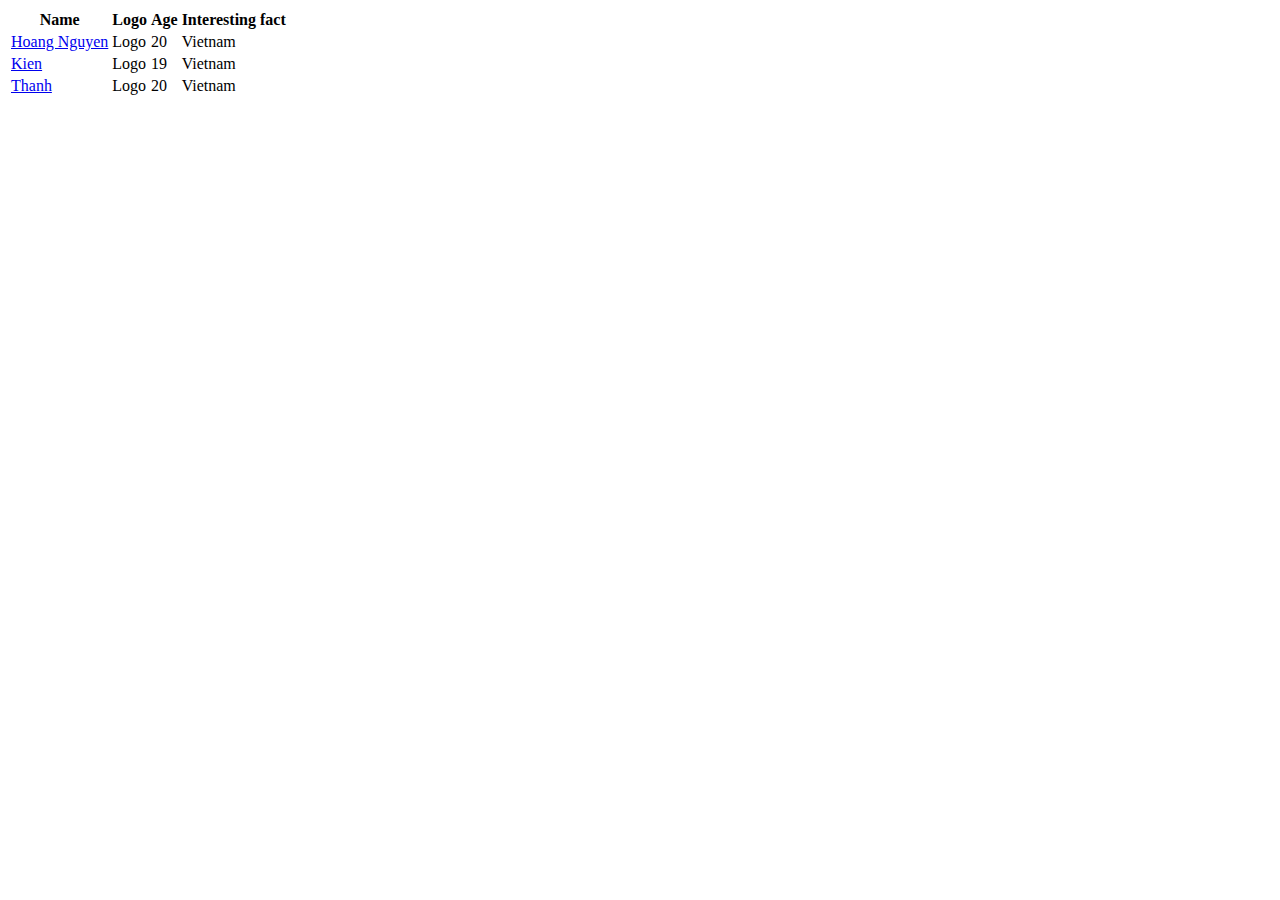
==== index.html @ 81214e30 "first commit" ====
<!doctype html>

<html lang="en">
<head>
  <meta charset="utf-8">
  <meta name="viewport" content="width=device-width, initial-scale=1">

  <title>A Basic HTML5 Template</title>
  <meta name="description" content="A simple HTML5 Template for new projects.">
  <meta name="author" content="SitePoint">

  <meta property="og:title" content="A Basic HTML5 Template">
  <meta property="og:type" content="website">
  <meta property="og:url" content="https://www.sitepoint.com/a-basic-html5-template/">
  <meta property="og:description" content="A simple HTML5 Template for new projects.">
  <meta property="og:image" content="image.png">

  <link rel="icon" href="/favicon.ico">
  <link rel="icon" href="/favicon.svg" type="image/svg+xml">
  <link rel="apple-touch-icon" href="/apple-touch-icon.png">

  <link rel="stylesheet" href="css/styles.css?v=1.0">

</head>

<body>
  

  <table>
    <tr>
      <th>Name</th>
      <th>Logo</th>
      <th>Age</th>
      <th>Interesting fact</th>
    </tr>
    <tr class=member>
      <td><a href="./hoang_nguyen.html">Hoang Nguyen</a></td> 
        <!--  <a href="https://www.w3schools.com">Visit W3Schools.com!</a>  -->
      <td>Logo</td>
      <td>20</td>
      <td>Vietnam</td>
    </tr>
    <tr class=member>
      <td><a href="./kien_bui.html">Kien</a></td>
      <td>Logo</td>
      <td>19</td>
      <td>Vietnam</td>
    </tr>
    <tr class=member>
      <td><a href=./thanh.html>Thanh</a></td>
      <td>Logo</td>
      <td>20</td>
      <td>Vietnam</td>
    </tr>
  </table> 
  <script src="js/scripts.js"></script>
</body>
</html>
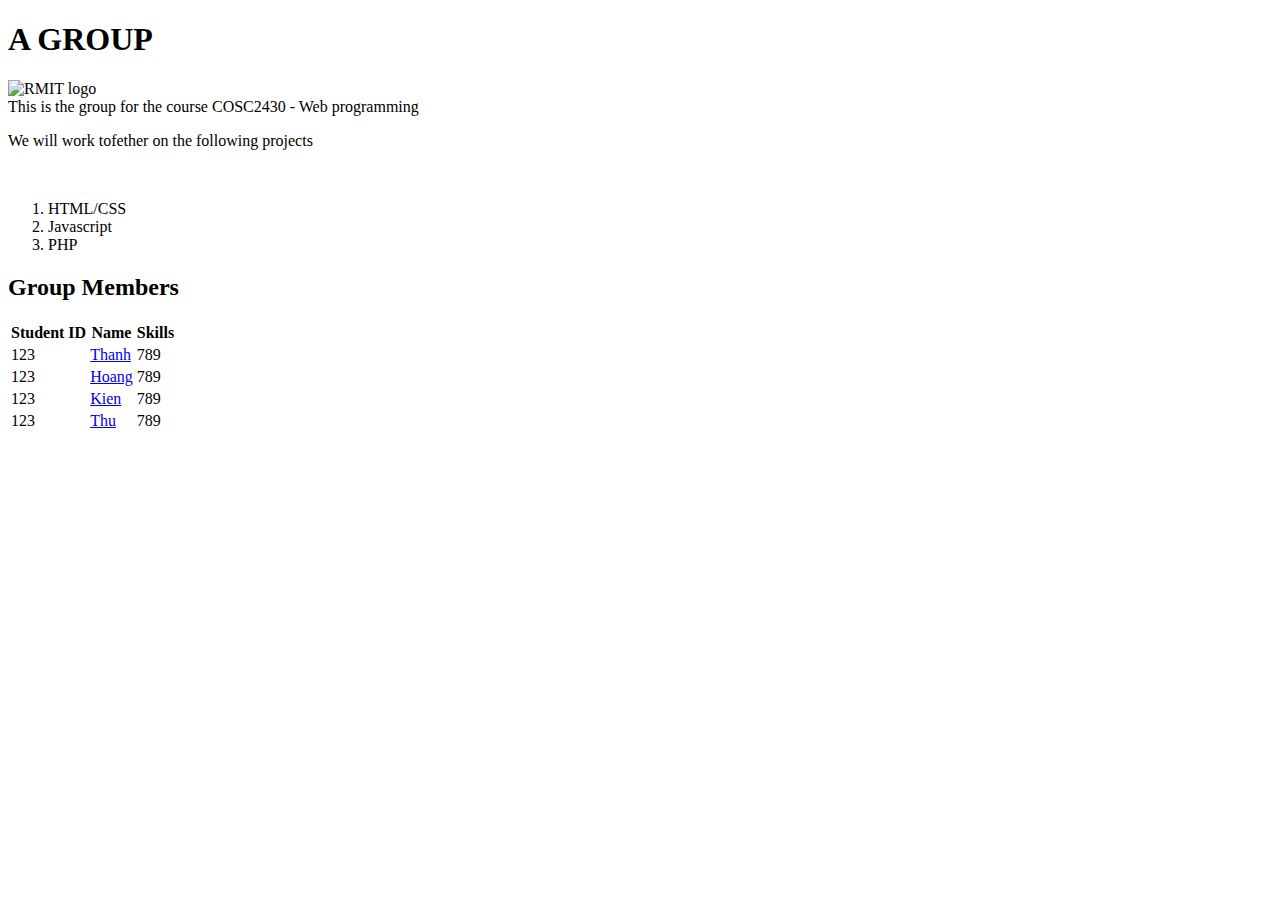
==== commit 744d9845: "Add files via upload" ====
--- a/index.html
+++ b/index.html
@@ -1,58 +1,52 @@
-<!doctype html>
-
-<html lang="en">
-<head>
-  <meta charset="utf-8">
-  <meta name="viewport" content="width=device-width, initial-scale=1">
-
-  <title>A Basic HTML5 Template</title>
-  <meta name="description" content="A simple HTML5 Template for new projects.">
-  <meta name="author" content="SitePoint">
-
-  <meta property="og:title" content="A Basic HTML5 Template">
-  <meta property="og:type" content="website">
-  <meta property="og:url" content="https://www.sitepoint.com/a-basic-html5-template/">
-  <meta property="og:description" content="A simple HTML5 Template for new projects.">
-  <meta property="og:image" content="image.png">
-
-  <link rel="icon" href="/favicon.ico">
-  <link rel="icon" href="/favicon.svg" type="image/svg+xml">
-  <link rel="apple-touch-icon" href="/apple-touch-icon.png">
-
-  <link rel="stylesheet" href="css/styles.css?v=1.0">
-
-</head>
-
-<body>
-  
-
-  <table>
-    <tr>
-      <th>Name</th>
-      <th>Logo</th>
-      <th>Age</th>
-      <th>Interesting fact</th>
-    </tr>
-    <tr class=member>
-      <td><a href="./hoang_nguyen.html">Hoang Nguyen</a></td> 
-        <!--  <a href="https://www.w3schools.com">Visit W3Schools.com!</a>  -->
-      <td>Logo</td>
-      <td>20</td>
-      <td>Vietnam</td>
-    </tr>
-    <tr class=member>
-      <td><a href="./kien_bui.html">Kien</a></td>
-      <td>Logo</td>
-      <td>19</td>
-      <td>Vietnam</td>
-    </tr>
-    <tr class=member>
-      <td><a href=./thanh.html>Thanh</a></td>
-      <td>Logo</td>
-      <td>20</td>
-      <td>Vietnam</td>
-    </tr>
-  </table> 
-  <script src="js/scripts.js"></script>
-</body>
-</html>
+<!DOCTYPE html>
+<html>
+    <head>
+        <title> GROUP WEB</title>
+        <link rel="stylesheet" href="./Css/style.css">
+    </head>
+    <body>
+        <h1> A GROUP</h1>
+        <div class="logo">
+            <img src="https://www.bing.com/th?id=OIP.sLjlgWqL7ZrHkuscOG-suAHaHa&w=250&h=250&c=8&rs=1&qlt=90&o=6&pid=3.1&rm=2" alt="RMIT logo">
+        </div>
+
+        <aside> This is the group for the course COSC2430 - Web programming</aside>
+        <p>We will work tofether on the following projects</p>
+        <br>
+        <div class="projects">
+            <ol class ="items">
+                <li>HTML/CSS</li>
+                <li>Javascript</li>
+                <li>PHP</li>
+            </ol>
+        </div>
+        <h2>Group Members</h2>
+        <table>
+            <tr>
+                <th class="col">Student ID</th>
+                <th class="col">Name</th>
+                <th class="col">Skills</th>
+            </tr>
+            <tr>
+                <td class="col">123</td>
+                <td class="col"> <a href="https://sas.rmit.edu.vn/#/">Thanh</a></td>
+                <td class="col">789</td>
+            </tr>
+            <tr>
+                <td class="col">123</td>
+                <td class="col"> <a href="https://sas.rmit.edu.vn/#/">Hoang</a></td>
+                <td class="col">789</td>
+            </tr>
+            <tr>
+                <td class="col">123</td>
+                <td class="col"> <a href="https://sas.rmit.edu.vn/#/">Kien</a></td>
+                <td class="col">789</td>
+            </tr>
+            <tr>
+                <td class="col">123</td>
+                <td class="col"> <a href="https://sas.rmit.edu.vn/#/">Thu</a></td>
+                <td class="col">789</td>
+            </tr>
+        </table>
+    </body>
+</html>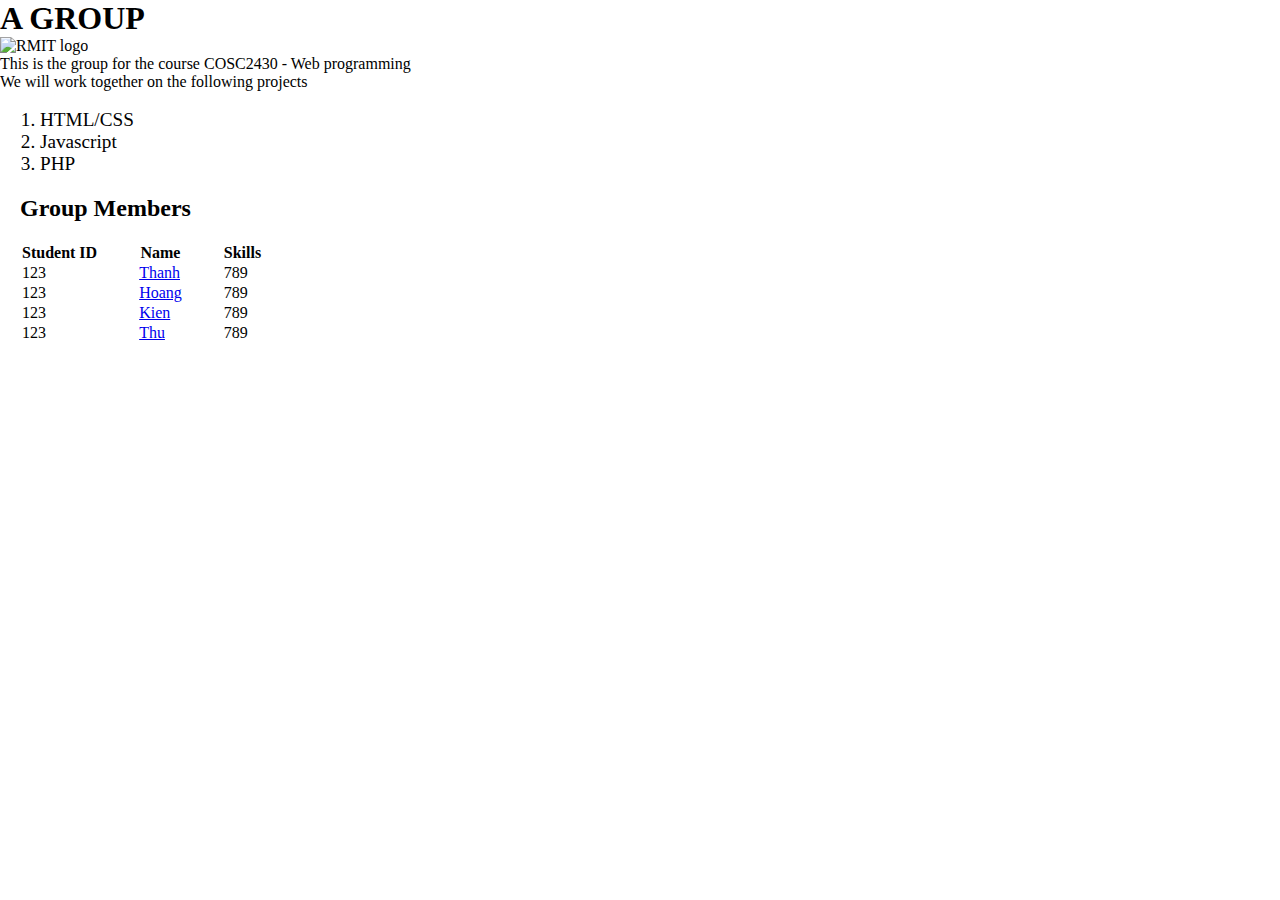
==== commit ddcd09a8: "thanh" ====
--- a/index.html
+++ b/index.html
@@ -2,7 +2,7 @@
 <html>
     <head>
         <title> GROUP WEB</title>
-        <link rel="stylesheet" href="./Css/style.css">
+        <link rel="stylesheet" href="./style.css">
     </head>
     <body>
         <h1> A GROUP</h1>
@@ -11,7 +11,7 @@
         </div>
 
         <aside> This is the group for the course COSC2430 - Web programming</aside>
-        <p>We will work tofether on the following projects</p>
+        <p>We will work together on the following projects</p>
         <br>
         <div class="projects">
             <ol class ="items">
@@ -29,17 +29,17 @@
             </tr>
             <tr>
                 <td class="col">123</td>
-                <td class="col"> <a href="https://sas.rmit.edu.vn/#/">Thanh</a></td>
+                <td class="col"> <a href="./thanh.html">Thanh</a></td>
                 <td class="col">789</td>
             </tr>
             <tr>
                 <td class="col">123</td>
-                <td class="col"> <a href="https://sas.rmit.edu.vn/#/">Hoang</a></td>
+                <td class="col"> <a href="./hoang_nguyen.html">Hoang</a></td>
                 <td class="col">789</td>
             </tr>
             <tr>
                 <td class="col">123</td>
-                <td class="col"> <a href="https://sas.rmit.edu.vn/#/">Kien</a></td>
+                <td class="col"> <a href="./kien_bui.html">Kien</a></td>
                 <td class="col">789</td>
             </tr>
             <tr>
--- a/style.css
+++ b/style.css
@@ -0,0 +1,20 @@
+*{
+    margin: 0px;
+    padding: 0px;
+}
+
+h2{
+    padding-left: 20px;
+    margin-top: 20px;
+    margin-bottom: 20px;
+}
+.col{
+    margin-top: 20px;
+    padding: 0px 20px;
+}
+
+.projects{
+    padding-left: 40px;
+    font-size: 120%;
+    list-style: decimal;
+}
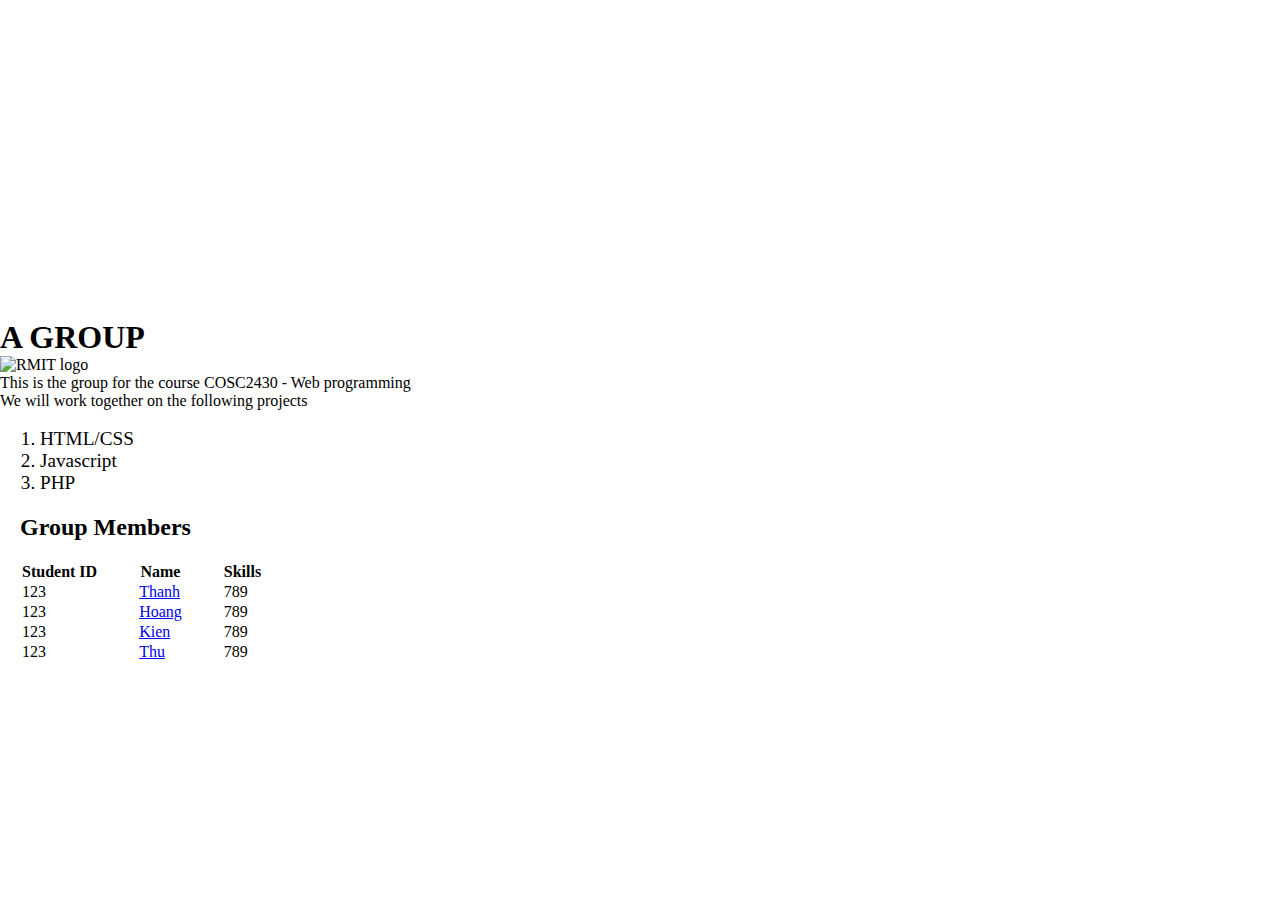
==== commit 5dc4aafe: "add video" ====
--- a/index.html
+++ b/index.html
@@ -5,9 +5,10 @@
         <link rel="stylesheet" href="./style.css">
     </head>
     <body>
+        <iframe width="560" height="315" src="https://www.youtube.com/embed/xZYHehC7TVc" title="YouTube video player" frameborder="0" allow="accelerometer; autoplay; clipboard-write; encrypted-media; gyroscope; picture-in-picture" allowfullscreen></iframe>
         <h1> A GROUP</h1>
         <div class="logo">
-            <img src="https://www.bing.com/th?id=OIP.sLjlgWqL7ZrHkuscOG-suAHaHa&w=250&h=250&c=8&rs=1&qlt=90&o=6&pid=3.1&rm=2" alt="RMIT logo">
+            <img style="width:20%;height:20%;" src="https://upload.wikimedia.org/wikipedia/commons/thumb/5/51/RMIT_University_Logo.svg/2560px-RMIT_University_Logo.svg.png" alt="RMIT logo">
         </div>
 
         <aside> This is the group for the course COSC2430 - Web programming</aside>
